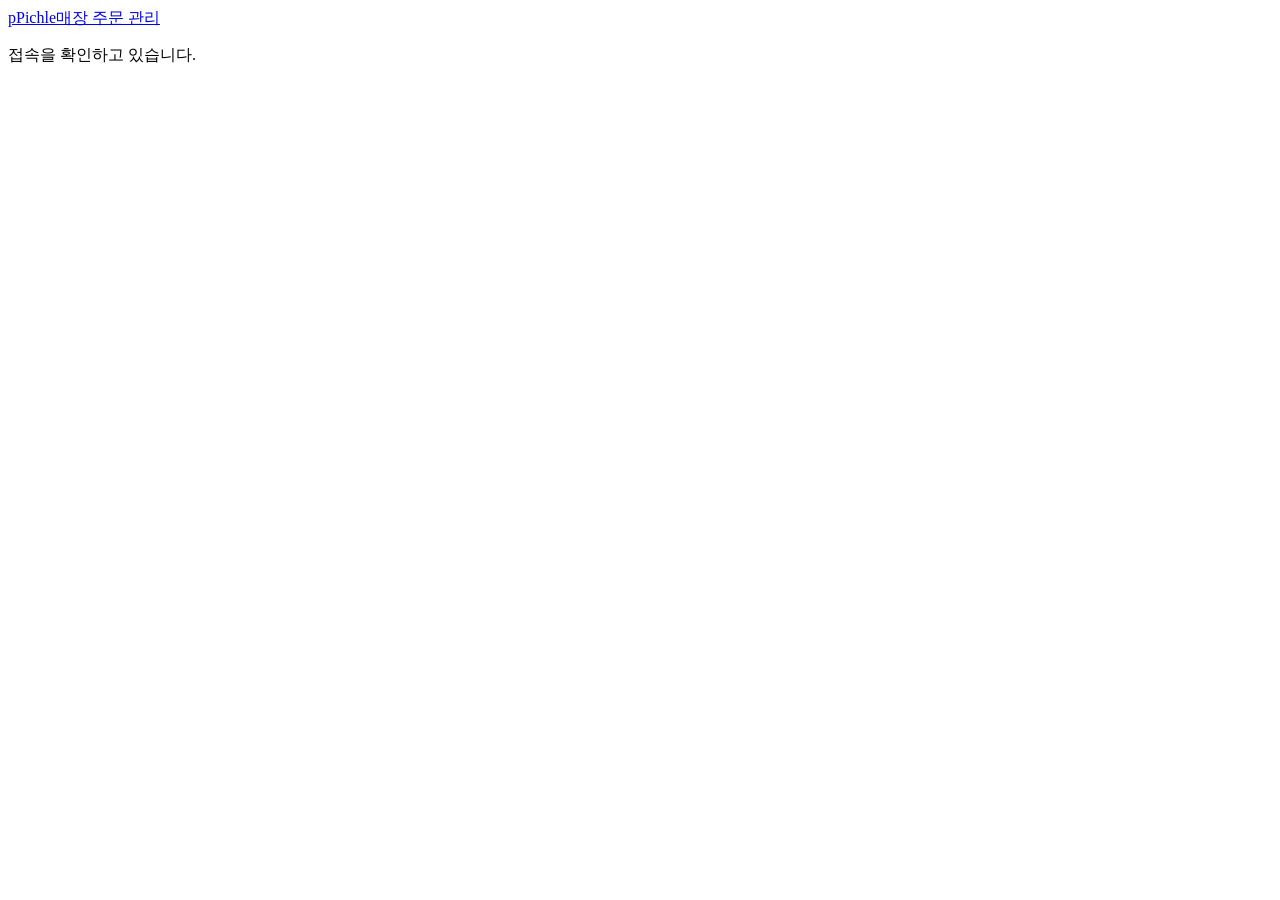
==== dill/static/index.html @ 8f10287c "백엔드 서버 추가" ====
<!doctype html>
<html lang="ko">
<head>
  <meta charset="utf-8">
  <meta name="viewport" content="width=device-width, initial-scale=1">
  <meta name="theme-color" content="#008462">
  <title>Pichle · 주문 관리</title>
  <link rel="stylesheet" href="/static/styles.css">
  <script type="module" src="/static/app.js"></script>
</head>
<body>
  <header class="topbar">
    <div class="topbar-inner">
      <a class="brand" href="/manager" aria-label="피클 주문 관리 홈"><span class="brand-mark" aria-hidden="true">p</span><span>Pichle</span><span class="brand-divider"></span><span class="brand-caption">매장 주문 관리</span></a>
      <div id="manager-header-tools" class="manager-header-tools" hidden>
        <div class="connection" role="status"><span id="connection-dot" class="connection-dot"></span><span id="connection-text">연결 중</span></div>
        <span id="manager-username" class="manager-username"></span>
        <button id="logout-button" class="logout-button" type="button">로그아웃</button>
      </div>
    </div>
  </header>

  <main id="auth-screen" class="auth-screen">
    <div id="auth-loading" class="auth-loading" role="status"><span class="loading-ring" aria-hidden="true"></span><p id="auth-loading-text">접속을 확인하고 있습니다.</p></div>
    <section id="login-panel" class="login-panel" aria-labelledby="login-title" hidden>
      <p class="login-eyebrow">PICHLE MANAGER</p>
      <h1 id="login-title">매니저 로그인</h1>
      <p class="login-description">접수된 주문과 수령 코드를 확인하세요.</p>
      <div id="login-message" class="login-message" role="alert" hidden></div>
      <form id="login-form">
        <label for="login-username">아이디</label>
        <input id="login-username" name="username" type="text" autocomplete="username" autocapitalize="none" spellcheck="false" maxlength="120" required>
        <label for="login-password">비밀번호</label>
        <input id="login-password" name="password" type="password" autocomplete="current-password" maxlength="1024" required>
        <button id="login-button" class="login-button" type="submit">로그인</button>
      </form>
      <button id="auth-retry-button" class="auth-retry-button" type="button">다시 시도</button>
    </section>
    <noscript><p class="noscript-message">주문 관리 화면을 이용하려면 브라우저의 JavaScript를 켜주세요.</p></noscript>
  </main>

  <main id="manager-workspace" class="workspace" hidden>
    <section class="page-heading" aria-labelledby="page-title">
      <div><p id="today" class="eyebrow"></p><h1 id="page-title">주문 접수</h1><p class="page-description">들어온 주문을 확인하고 준비 상태를 알려주세요.</p></div>
      <div class="store-field"><label for="store-select">매장</label><select id="store-select"><option value="">전체 매장</option></select></div>
    </section>

    <section class="overview" aria-label="최근 조회 주문 현황">
      <div class="overview-card"><span class="overview-label"><span class="status-dot received"></span>새 주문</span><strong id="received-count">—</strong><span class="overview-unit">건</span></div>
      <div class="overview-card"><span class="overview-label"><span class="status-dot preparing"></span>준비 중</span><strong id="preparing-count">—</strong><span class="overview-unit">건</span></div>
      <div class="overview-card"><span class="overview-label"><span class="status-dot ready"></span>준비 완료</span><strong id="ready-count">—</strong><span class="overview-unit">건</span></div>
    </section>

    <section class="orders-panel" aria-label="주문 목록">
      <div class="toolbar">
        <div class="tabs" role="tablist" aria-label="주문 상태">
          <button class="tab is-active" type="button" role="tab" data-status="ALL" aria-selected="true" aria-controls="orders-grid">전체 <span data-count="ALL">0</span></button>
          <button class="tab" type="button" role="tab" data-status="RECEIVED" aria-selected="false" aria-controls="orders-grid" tabindex="-1">접수 <span data-count="RECEIVED">0</span></button>
          <button class="tab" type="button" role="tab" data-status="PREPARING" aria-selected="false" aria-controls="orders-grid" tabindex="-1">준비 중 <span data-count="PREPARING">0</span></button>
          <button class="tab" type="button" role="tab" data-status="READY" aria-selected="false" aria-controls="orders-grid" tabindex="-1">준비 완료 <span data-count="READY">0</span></button>
          <button class="tab" type="button" role="tab" data-status="CLOSED" aria-selected="false" aria-controls="orders-grid" tabindex="-1">완료·취소 <span data-count="CLOSED">0</span></button>
        </div>
        <label class="search-field"><svg viewBox="0 0 24 24" fill="none" stroke="currentColor" stroke-width="1.8" aria-hidden="true"><circle cx="10.5" cy="10.5" r="6.5"></circle><path d="m15.5 15.5 4.5 4.5"></path></svg><input id="order-search" type="search" placeholder="수령 코드 또는 메뉴 검색" autocomplete="off" aria-label="수령 코드 또는 메뉴 검색"></label>
      </div>
      <div class="list-meta"><p id="list-summary" role="status">주문을 불러오고 있습니다.</p><div class="refresh-tools"><span id="updated-at">실시간 주문 수신</span><button id="refresh-button" class="text-button" type="button"><svg viewBox="0 0 20 20" fill="none" stroke="currentColor" stroke-width="1.6" aria-hidden="true"><path d="M16.5 9a6.5 6.5 0 1 0-.9 4.4M16.5 3.5V9H11"></path></svg>새로고침</button></div></div>

      <div id="sync-notice" class="notice" role="status" hidden><span>연결을 확인하고 있습니다. 마지막으로 받은 주문을 표시합니다.</span><button id="retry-button" type="button">다시 연결</button></div>
      <div id="action-notice" class="notice notice-error" role="alert" hidden><span id="action-message"></span><button id="dismiss-notice" type="button" aria-label="알림 닫기">닫기</button></div>

      <div id="orders-grid" class="orders-grid" role="tabpanel" aria-label="주문 카드"></div>
      <div id="empty-state" class="empty-state">
        <svg class="empty-icon" viewBox="0 0 64 64" fill="none" stroke="currentColor" stroke-width="2" aria-hidden="true"><path d="M19 12h26v43l-6-4-7 4-7-4-6 4V12Z"></path><path d="M25 24h14M25 32h14M25 40h8M25 7h14v10H25z" fill="var(--page)"></path></svg>
        <h2 id="empty-title">주문을 불러오고 있습니다</h2><p id="empty-description">새 주문이 들어오면 이곳에 표시됩니다.</p>
      </div>
      <p id="window-note" class="window-note">최근 조회한 주문을 기준으로 표시합니다.</p>
    </section>
  </main>
</body>
</html>
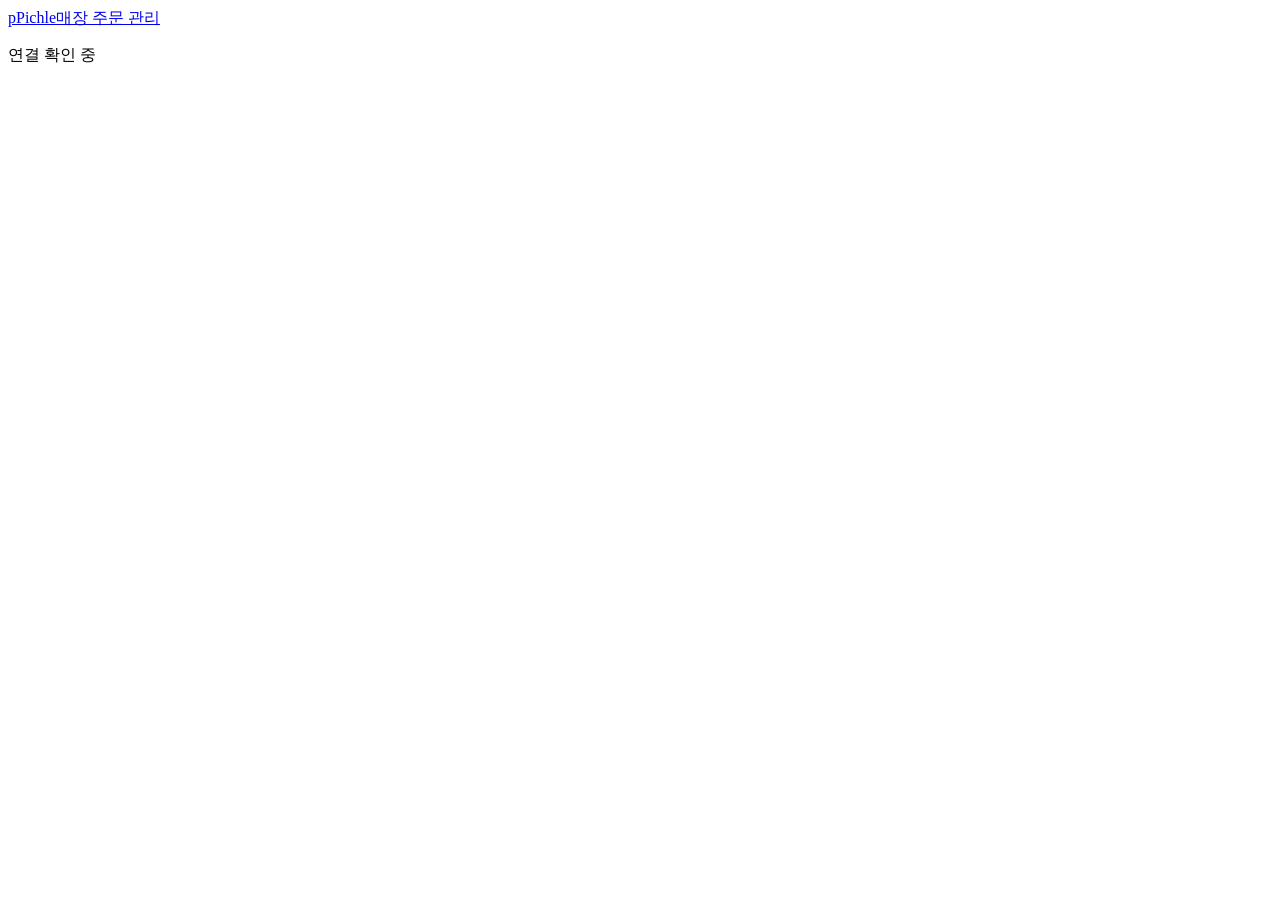
==== commit d7b6691d: "메뉴 > 서버에서 받아서 캐싱하도록 변경" ====
--- a/dill/static/index.html
+++ b/dill/static/index.html
@@ -15,17 +15,17 @@
       <div id="manager-header-tools" class="manager-header-tools" hidden>
         <div class="connection" role="status"><span id="connection-dot" class="connection-dot"></span><span id="connection-text">연결 중</span></div>
         <span id="manager-username" class="manager-username"></span>
+        <button id="clear-menu-cache-button" class="logout-button menu-cache-button" type="button">메뉴 캐시 비우기</button>
         <button id="logout-button" class="logout-button" type="button">로그아웃</button>
       </div>
     </div>
   </header>
 
   <main id="auth-screen" class="auth-screen">
-    <div id="auth-loading" class="auth-loading" role="status"><span class="loading-ring" aria-hidden="true"></span><p id="auth-loading-text">접속을 확인하고 있습니다.</p></div>
+    <div id="auth-loading" class="auth-loading" role="status"><span class="loading-ring" aria-hidden="true"></span><p id="auth-loading-text">연결 확인 중</p></div>
     <section id="login-panel" class="login-panel" aria-labelledby="login-title" hidden>
       <p class="login-eyebrow">PICHLE MANAGER</p>
       <h1 id="login-title">매니저 로그인</h1>
-      <p class="login-description">접수된 주문과 수령 코드를 확인하세요.</p>
       <div id="login-message" class="login-message" role="alert" hidden></div>
       <form id="login-form">
         <label for="login-username">아이디</label>
@@ -41,12 +41,12 @@
 
   <main id="manager-workspace" class="workspace" hidden>
     <section class="page-heading" aria-labelledby="page-title">
-      <div><p id="today" class="eyebrow"></p><h1 id="page-title">주문 접수</h1><p class="page-description">들어온 주문을 확인하고 준비 상태를 알려주세요.</p></div>
+      <div><p id="today" class="eyebrow"></p><h1 id="page-title">주문 접수</h1></div>
       <div class="store-field"><label for="store-select">매장</label><select id="store-select"><option value="">전체 매장</option></select></div>
     </section>
 
-    <section class="overview" aria-label="최근 조회 주문 현황">
-      <div class="overview-card"><span class="overview-label"><span class="status-dot received"></span>새 주문</span><strong id="received-count">—</strong><span class="overview-unit">건</span></div>
+    <section class="overview" aria-label="주문 현황">
+      <div class="overview-card"><span class="overview-label"><span class="status-dot received"></span>확인 대기</span><strong id="received-count">—</strong><span class="overview-unit">건</span></div>
       <div class="overview-card"><span class="overview-label"><span class="status-dot preparing"></span>준비 중</span><strong id="preparing-count">—</strong><span class="overview-unit">건</span></div>
       <div class="overview-card"><span class="overview-label"><span class="status-dot ready"></span>준비 완료</span><strong id="ready-count">—</strong><span class="overview-unit">건</span></div>
     </section>
@@ -55,24 +55,23 @@
       <div class="toolbar">
         <div class="tabs" role="tablist" aria-label="주문 상태">
           <button class="tab is-active" type="button" role="tab" data-status="ALL" aria-selected="true" aria-controls="orders-grid">전체 <span data-count="ALL">0</span></button>
-          <button class="tab" type="button" role="tab" data-status="RECEIVED" aria-selected="false" aria-controls="orders-grid" tabindex="-1">접수 <span data-count="RECEIVED">0</span></button>
+          <button class="tab" type="button" role="tab" data-status="RECEIVED" aria-selected="false" aria-controls="orders-grid" tabindex="-1">확인 대기 <span data-count="RECEIVED">0</span></button>
           <button class="tab" type="button" role="tab" data-status="PREPARING" aria-selected="false" aria-controls="orders-grid" tabindex="-1">준비 중 <span data-count="PREPARING">0</span></button>
           <button class="tab" type="button" role="tab" data-status="READY" aria-selected="false" aria-controls="orders-grid" tabindex="-1">준비 완료 <span data-count="READY">0</span></button>
           <button class="tab" type="button" role="tab" data-status="CLOSED" aria-selected="false" aria-controls="orders-grid" tabindex="-1">완료·취소 <span data-count="CLOSED">0</span></button>
         </div>
         <label class="search-field"><svg viewBox="0 0 24 24" fill="none" stroke="currentColor" stroke-width="1.8" aria-hidden="true"><circle cx="10.5" cy="10.5" r="6.5"></circle><path d="m15.5 15.5 4.5 4.5"></path></svg><input id="order-search" type="search" placeholder="수령 코드 또는 메뉴 검색" autocomplete="off" aria-label="수령 코드 또는 메뉴 검색"></label>
       </div>
-      <div class="list-meta"><p id="list-summary" role="status">주문을 불러오고 있습니다.</p><div class="refresh-tools"><span id="updated-at">실시간 주문 수신</span><button id="refresh-button" class="text-button" type="button"><svg viewBox="0 0 20 20" fill="none" stroke="currentColor" stroke-width="1.6" aria-hidden="true"><path d="M16.5 9a6.5 6.5 0 1 0-.9 4.4M16.5 3.5V9H11"></path></svg>새로고침</button></div></div>
+      <div class="list-meta"><p id="list-summary" role="status"></p><div class="refresh-tools"><span id="updated-at"></span><button id="refresh-button" class="text-button" type="button"><svg viewBox="0 0 20 20" fill="none" stroke="currentColor" stroke-width="1.6" aria-hidden="true"><path d="M16.5 9a6.5 6.5 0 1 0-.9 4.4M16.5 3.5V9H11"></path></svg>새로고침</button></div></div>
 
-      <div id="sync-notice" class="notice" role="status" hidden><span>연결을 확인하고 있습니다. 마지막으로 받은 주문을 표시합니다.</span><button id="retry-button" type="button">다시 연결</button></div>
+      <div id="sync-notice" class="notice" role="status" hidden><span>주문 연결 확인 중</span><button id="retry-button" type="button">다시 연결</button></div>
       <div id="action-notice" class="notice notice-error" role="alert" hidden><span id="action-message"></span><button id="dismiss-notice" type="button" aria-label="알림 닫기">닫기</button></div>
 
       <div id="orders-grid" class="orders-grid" role="tabpanel" aria-label="주문 카드"></div>
       <div id="empty-state" class="empty-state">
         <svg class="empty-icon" viewBox="0 0 64 64" fill="none" stroke="currentColor" stroke-width="2" aria-hidden="true"><path d="M19 12h26v43l-6-4-7 4-7-4-6 4V12Z"></path><path d="M25 24h14M25 32h14M25 40h8M25 7h14v10H25z" fill="var(--page)"></path></svg>
-        <h2 id="empty-title">주문을 불러오고 있습니다</h2><p id="empty-description">새 주문이 들어오면 이곳에 표시됩니다.</p>
+        <h2 id="empty-title">주문 불러오는 중</h2>
       </div>
-      <p id="window-note" class="window-note">최근 조회한 주문을 기준으로 표시합니다.</p>
     </section>
   </main>
 </body>
